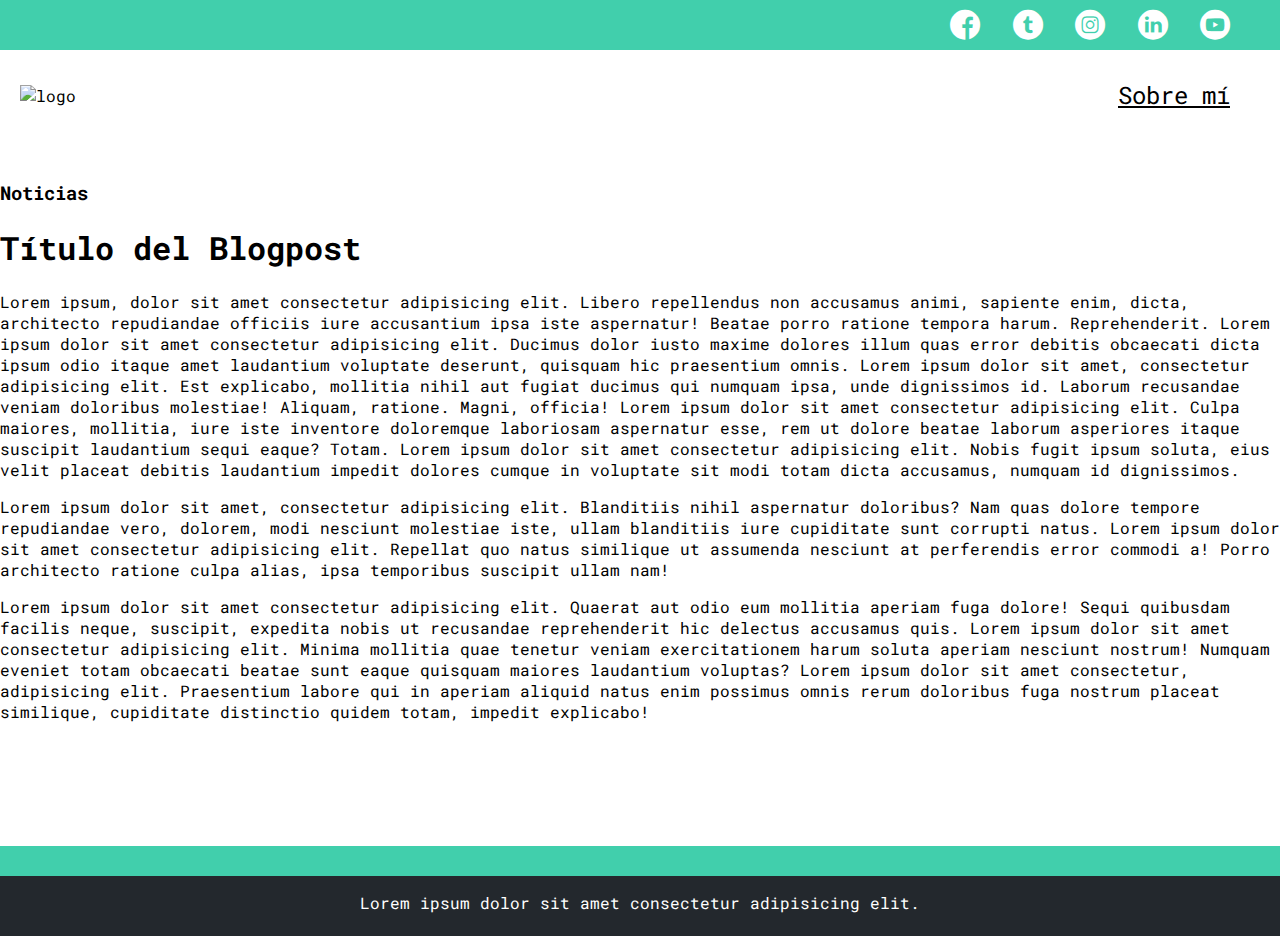
==== blog.html @ 4bccfc07 "creando la estructura y clases de blog.html" ====
<!DOCTYPE html>
<html lang="es">
<head>
    <meta charset="UTF-8">
    <meta name="viewport" content="width=device-width, initial-scale=1.0">
    <title>Mi Post</title>
    <link rel="stylesheet" href="css/main.css">
    <link rel="stylesheet" href="css/font/flaticon.css">
    <link rel="stylesheet" href="css/blogs.css">
</head>
<body>
    <header>
        <section class="header-container-icons">
            <div class="icons">
                <a href="https://es-es.facebook.com/" target="_blank"><span class="flaticon-001-facebook"></span></a>
                <a href="https://twitter.com/home" target="_blank"><span class="flaticon-002-twitter"></span></a>
                <a href="https://www.instagram.com/?hl=es-la" target="_blank"><span class="flaticon-011-instagram"></span></a>
                <a href="https://www.linkedin.com/" target="_blank"><span class="flaticon-010-linkedin"></span></a>
                <a href="https://www.youtube.com/" target="_blank"><span class="flaticon-008-youtube"></span></a>
            </div>
        </section>
        <nav>
            <section class="nav-container-logo">
                <a href="index.html"><img src="assets/img/Logo-negro.png" alt="logo"></a>
            </section>
            <section class="profile-link">
                <a href="/perfil.html">Sobre mí</a>
            </section>
        </nav>
    </header>
    <main>
        <section class="blogpost-img-container grid-container">
            <img src="" alt="">
        </section>

        <section class="blogpost-main-container">
            <div class="grid-container">
                <h3>Noticias</h3>
                <article>
                    <h1>Título del  Blogpost</h1>
                    <p>Lorem ipsum, dolor sit amet consectetur adipisicing elit. Libero repellendus non accusamus animi, sapiente enim, dicta, architecto repudiandae officiis iure accusantium ipsa iste aspernatur! Beatae porro ratione tempora harum. Reprehenderit.
                        Lorem ipsum dolor sit amet consectetur adipisicing elit. Ducimus dolor iusto maxime dolores illum quas error debitis obcaecati dicta ipsum odio itaque amet laudantium voluptate deserunt, quisquam hic praesentium omnis.
                        Lorem ipsum dolor sit amet, consectetur adipisicing elit. Est explicabo, mollitia nihil aut fugiat ducimus qui numquam ipsa, unde dignissimos id. Laborum recusandae veniam doloribus molestiae! Aliquam, ratione. Magni, officia!
                        Lorem ipsum dolor sit amet consectetur adipisicing elit. Culpa maiores, mollitia, iure iste inventore doloremque laboriosam aspernatur esse, rem ut dolore beatae laborum asperiores itaque suscipit laudantium sequi eaque? Totam.
                        Lorem ipsum dolor sit amet consectetur adipisicing elit. Nobis fugit ipsum soluta, eius velit placeat debitis laudantium impedit dolores cumque in voluptate sit modi totam dicta accusamus, numquam id dignissimos.
                    </p>
                    <p>Lorem ipsum dolor sit amet, consectetur adipisicing elit. Blanditiis nihil aspernatur doloribus? Nam quas dolore tempore repudiandae vero, dolorem, modi nesciunt molestiae iste, ullam blanditiis iure cupiditate sunt corrupti natus.
                        Lorem ipsum dolor sit amet consectetur adipisicing elit. Repellat quo natus similique ut assumenda nesciunt at perferendis error commodi a! Porro architecto ratione culpa alias, ipsa temporibus suscipit ullam nam!

                    </p>
                    <p>Lorem ipsum dolor sit amet consectetur adipisicing elit. Quaerat aut odio eum mollitia aperiam fuga dolore! Sequi quibusdam facilis neque, suscipit, expedita nobis ut recusandae reprehenderit hic delectus accusamus quis.
                        Lorem ipsum dolor sit amet consectetur adipisicing elit. Minima mollitia quae tenetur veniam exercitationem harum soluta aperiam nesciunt nostrum! Numquam eveniet totam obcaecati beatae sunt eaque quisquam maiores laudantium voluptas?
                        Lorem ipsum dolor sit amet consectetur, adipisicing elit. Praesentium labore qui in aperiam aliquid natus enim possimus omnis rerum doloribus fuga nostrum placeat similique, cupiditate distinctio quidem totam, impedit explicabo!

                    </p>
                </article>
            </div>
        </section>

        <section class="contact-main-container">
            <div>
                <img src="" alt="">
                <div class="contact-left">
                    <a href=""></a>
                    <p></p>
                </div>
            </div>
            <div>
                <img src="" alt="">
                <div class="contact-right">
                    <a href=""></a>
                    <p></p>
                </div>
            </div>
        </section>
    </main>
    
    <footer>
        <p>Lorem ipsum dolor sit amet consectetur adipisicing elit.</p>
    </footer>
</body>
</html>
---- css/main.css ----
@import url('https://fonts.googleapis.com/css2?family=Roboto+Mono:wght@100;300;400;500;700&display=swap');
body{
    margin:0;
    padding:0;
    position:fixed;
    top: 0;
    bottom: 0;
    left: 0;
    right: 0;
    background: url(../assets/img/Cover.png) no-repeat center center fixed;
    background-size: cover;
}
a{
    text-decoration: none;
    color:black;
}
header{
    height: 140px;
    width: 100%;
    display: grid;
    grid-template-rows: 1fr 1fr;
}

/*--------------------------------------------------------------- header */

header .header-container-icons{
    width: 100%;
    height: 50px;
    background-color: #41cfac;
    display: grid;
}
header .header-container-icons .icons{
    width: 300px;
    height: auto;
    display:flex;
    align-items: center;
    justify-content: space-between;
    justify-self: flex-end;
    margin-right: 50px;
}
header .icons span{
    color:white;
}
.icons span:hover{
    color:black;
}
nav{
    display: grid;
    grid-template-columns: 1fr 1fr;
    height: 90px;
}
nav .nav-container-logo{
    display: flex;
    align-items: center;
    justify-content: flex-start;
    margin-left: 20px;
}
nav .nav-container-logo img{
    width: 250px;
}
nav .profile-link{
    display: flex;
    align-items: center;
    justify-content: flex-end;
    margin-right: 50px;
}
nav .profile-link a{
    text-decoration: underline;
    font-size: 24px;
    color:white;
}

/*--------------------------------------------------------------- main */

.main-hero{
    height: 80%;
    display: flex;
    justify-content: center;
    align-items: center;
}
.main-container{
    text-align: center;
}
.main-container h1{
    font-family: 'Roboto Mono', monospace;
    color:white;
    font-weight: 500;
    font-size: 50px;
    margin:0;
}
.main-container button{
    margin-top:20px;
    padding:18px;
    font-family: 'Roboto Mono', monospace;
    font-size: 18px;
    font-weight: 700;
    background-color:#41cfac;
    border: none;
    outline: none;
    cursor: pointer;
}
.main-container button a:hover{
    color:white;
}
---- css/font/flaticon.css ----
/*
  	Flaticon icon font: Flaticon
  	Creation date: 20/12/2018 09:27
  	*/

@font-face {
  font-family: "Flaticon";
  src: url("./Flaticon.eot");
  src: url("./Flaticon.eot?#iefix") format("embedded-opentype"),
       url("./Flaticon.woff") format("woff"),
       url("./Flaticon.ttf") format("truetype"),
       url("./Flaticon.svg#Flaticon") format("svg");
  font-weight: normal;
  font-style: normal;
}

@media screen and (-webkit-min-device-pixel-ratio:0) {
  @font-face {
    font-family: "Flaticon";
    src: url("./Flaticon.svg#Flaticon") format("svg");
  }
}

[class^="flaticon-"]:before, [class*=" flaticon-"]:before,
[class^="flaticon-"]:after, [class*=" flaticon-"]:after {   
  font-family: Flaticon;
        font-size: 30px;
font-style: normal;
margin-left: 20px;
}

.flaticon-001-facebook:before { content: "\f100"; }
.flaticon-002-twitter:before { content: "\f101"; }
.flaticon-003-whatsapp:before { content: "\f102"; }
.flaticon-004-groupme:before { content: "\f103"; }
.flaticon-005-kik:before { content: "\f104"; }
.flaticon-006-skype:before { content: "\f105"; }
.flaticon-007-periscope:before { content: "\f106"; }
.flaticon-008-youtube:before { content: "\f107"; }
.flaticon-009-itunes:before { content: "\f108"; }
.flaticon-010-linkedin:before { content: "\f109"; }
.flaticon-011-instagram:before { content: "\f10a"; }
.flaticon-012-messenger:before { content: "\f10b"; }
.flaticon-013-twitter-1:before { content: "\f10c"; }
.flaticon-014-snapchat:before { content: "\f10d"; }
.flaticon-015-reddit:before { content: "\f10e"; }
---- css/blogs.css ----
@import url('https://fonts.googleapis.com/css2?family=Roboto:wght@100;300;400;500;700;900&display=swap');
@import url('https://fonts.googleapis.com/css2?family=Roboto+Mono:wght@100;300;400;500;700&display=swap');
body{
    margin:0;
    padding:0;
    background:none;
    position: static;
    /* font-family: 'Roboto', sans-serif; */
    font-family: 'Roboto Mono', monospace;
}
nav .profile-link a{
    color:black;
}
.blogs-button{
    border: 1px #41cfac solid;
    padding: 10px 20px;
    font-size: 13px;
}

/*------------------------------------------------------------ grid-container */

.grid-container{
    max-width: 1300px;
    margin:auto;
}
/*------------------------------------------------------------ main section "blogs-news-container" */

.blogs-news-container{
    height: 29rem;
    background-color: #E6E9ED;
    display:grid;
    grid-template-columns: 2fr 1fr;
    padding: 0px 50px;
}
.blogs-news-img-container img{
    width: 73%;
}
.blogs-news-info-container h2{
    font-size:50px;
}
.blogs-news-info-container p{
    margin-bottom: 40px;
    font-size: 14px;
}
/*------------------------------------------------------------ h3 "blog-post-title" */
.blog-posts-title h3{
    text-align: center;
    font-size:20px;
    margin:0px 50px;
    margin-top:40px;
    padding-bottom: 20px;
    border-bottom: 3px #E6E9ED solid;
}
/*------------------------------------------------------------ main section "blogs-posts-container" */
.blogs-posts-container{
    display: flex;
    flex-wrap: wrap;
    justify-content: center;
}
.post-container{
    width: 390px;
    margin:30px 20px;
}
.post-container img{
    width: 100%;
}
.post-container h4{
    font-size: 24px;
    margin:10px 0px;
}
.post-container p{
    font-size: 14px;
    font-weight: 500;
    margin-bottom: 30px;
}

/*------------------------------------------------------------ footer */

footer{
    height: 60px;
    background-color: #23282D;
    display: flex;
    justify-content: center;
    border-top:30px #41cfac solid;
    margin-top:50px;
}
footer p{
    color:white;
}
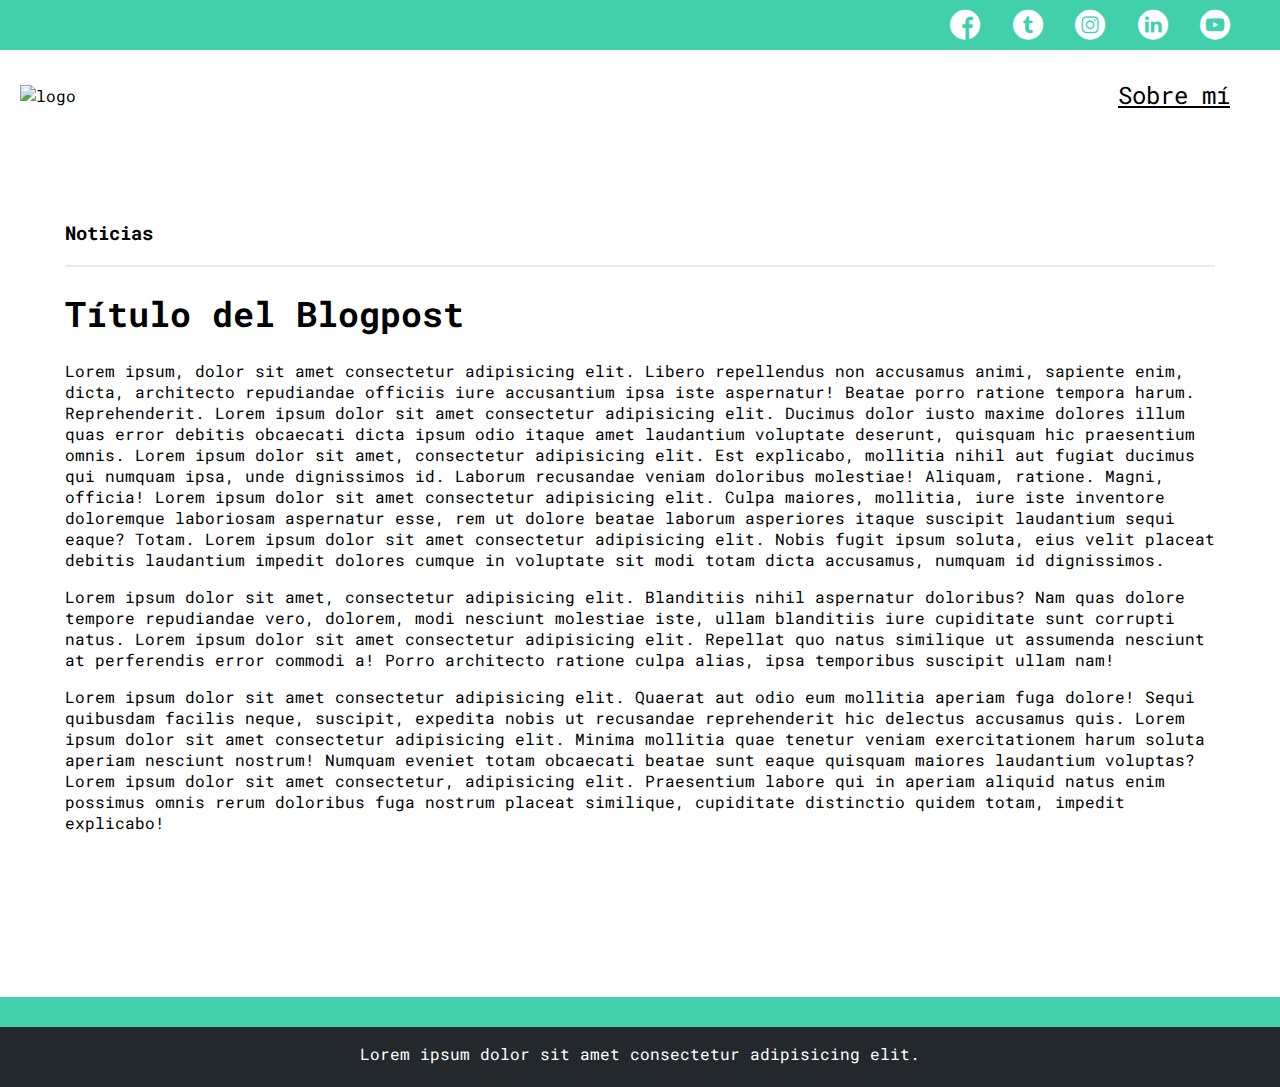
==== commit 504847c2: "agregando estilos a la imagen y al texto principal del blogpost" ====
--- a/blog.html
+++ b/blog.html
@@ -30,7 +30,7 @@
     </header>
     <main>
         <section class="blogpost-img-container grid-container">
-            <img src="" alt="">
+            <img src="assets/img/new-post.jpg" alt="">
         </section>
 
         <section class="blogpost-main-container">
@@ -74,7 +74,7 @@
             </div>
         </section>
     </main>
-    
+
     <footer>
         <p>Lorem ipsum dolor sit amet consectetur adipisicing elit.</p>
     </footer>
--- a/css/blogs.css
+++ b/css/blogs.css
@@ -20,7 +20,7 @@
 /*------------------------------------------------------------ grid-container */
 
 .grid-container{
-    max-width: 1300px;
+    max-width: 1150px;
     margin:auto;
 }
 /*------------------------------------------------------------ main section "blogs-news-container" */
@@ -58,8 +58,8 @@
     justify-content: center;
 }
 .post-container{
-    width: 390px;
-    margin:30px 20px;
+    width: 350px;
+    margin:25px 15px;
 }
 .post-container img{
     width: 100%;
@@ -86,4 +86,24 @@
 }
 footer p{
     color:white;
-}+}
+
+/*--------------------------------------------------------------------------------------------- blog.html */
+
+.blogpost-img-container{
+    padding:0 50px 40px;
+}
+.blogpost-img-container img{
+    width: 100%;
+}
+
+.blogpost-main-container{
+    padding: 0 50px 40px;
+}
+.blogpost-main-container h3{
+    border-bottom: 2px solid #e6e9ed;
+    padding-bottom: 20px;
+}
+.blogpost-main-container h1{
+    font-size:35px;
+}
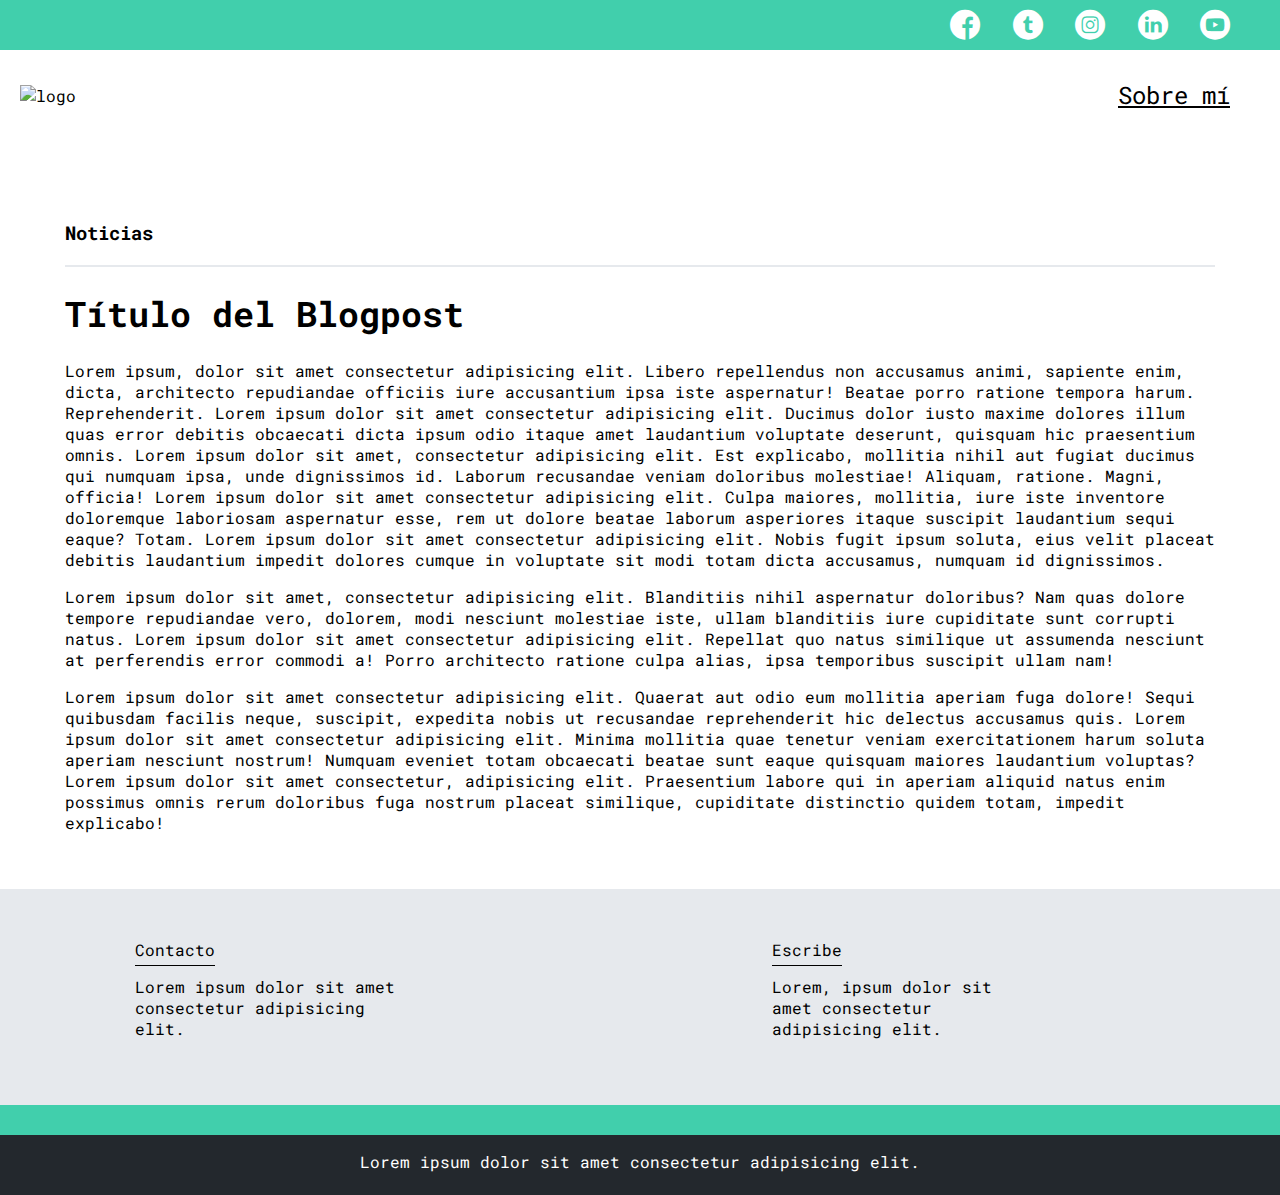
==== commit 9caa73c1: "agregando estilos a la seccion de contacto" ====
--- a/blog.html
+++ b/blog.html
@@ -58,18 +58,18 @@
         </section>
 
         <section class="contact-main-container">
-            <div>
-                <img src="" alt="">
-                <div class="contact-left">
-                    <a href=""></a>
-                    <p></p>
+            <div class="contact-main">
+                <img src="assets/img/newsletter.png" alt="">
+                <div class="contact">
+                    <a href="">Contacto</a>
+                    <p>Lorem ipsum dolor sit amet consectetur adipisicing elit.</p>
                 </div>
             </div>
-            <div>
-                <img src="" alt="">
-                <div class="contact-right">
-                    <a href=""></a>
-                    <p></p>
+            <div class="contact-main">
+                <img src="assets/img/like.png" alt="">
+                <div class="contact">
+                    <a href="">Escribe</a>
+                    <p>Lorem, ipsum dolor sit amet consectetur adipisicing elit.</p>
                 </div>
             </div>
         </section>
--- a/css/blogs.css
+++ b/css/blogs.css
@@ -56,6 +56,7 @@
     display: flex;
     flex-wrap: wrap;
     justify-content: center;
+    margin-bottom: 50px;
 }
 .post-container{
     width: 350px;
@@ -82,7 +83,6 @@
     display: flex;
     justify-content: center;
     border-top:30px #41cfac solid;
-    margin-top:50px;
 }
 footer p{
     color:white;
@@ -107,3 +107,27 @@
 .blogpost-main-container h1{
     font-size:35px;
 }
+
+.contact-main-container{
+    display: flex;
+    justify-content: space-around;
+    align-items: center;
+    background-color:#e6e9ed ;
+}
+.contact-main{
+    display: flex;
+    padding: 50px;
+}
+.contact-main-container img{
+    width: 14%;
+    padding-right: 10px;
+    margin-bottom: 50px;
+}
+.contact{
+    text-align: initial;
+    width: 49%;
+}
+.contact a{
+    border-bottom: 1px solid black;
+    padding-bottom: 5px;
+}
